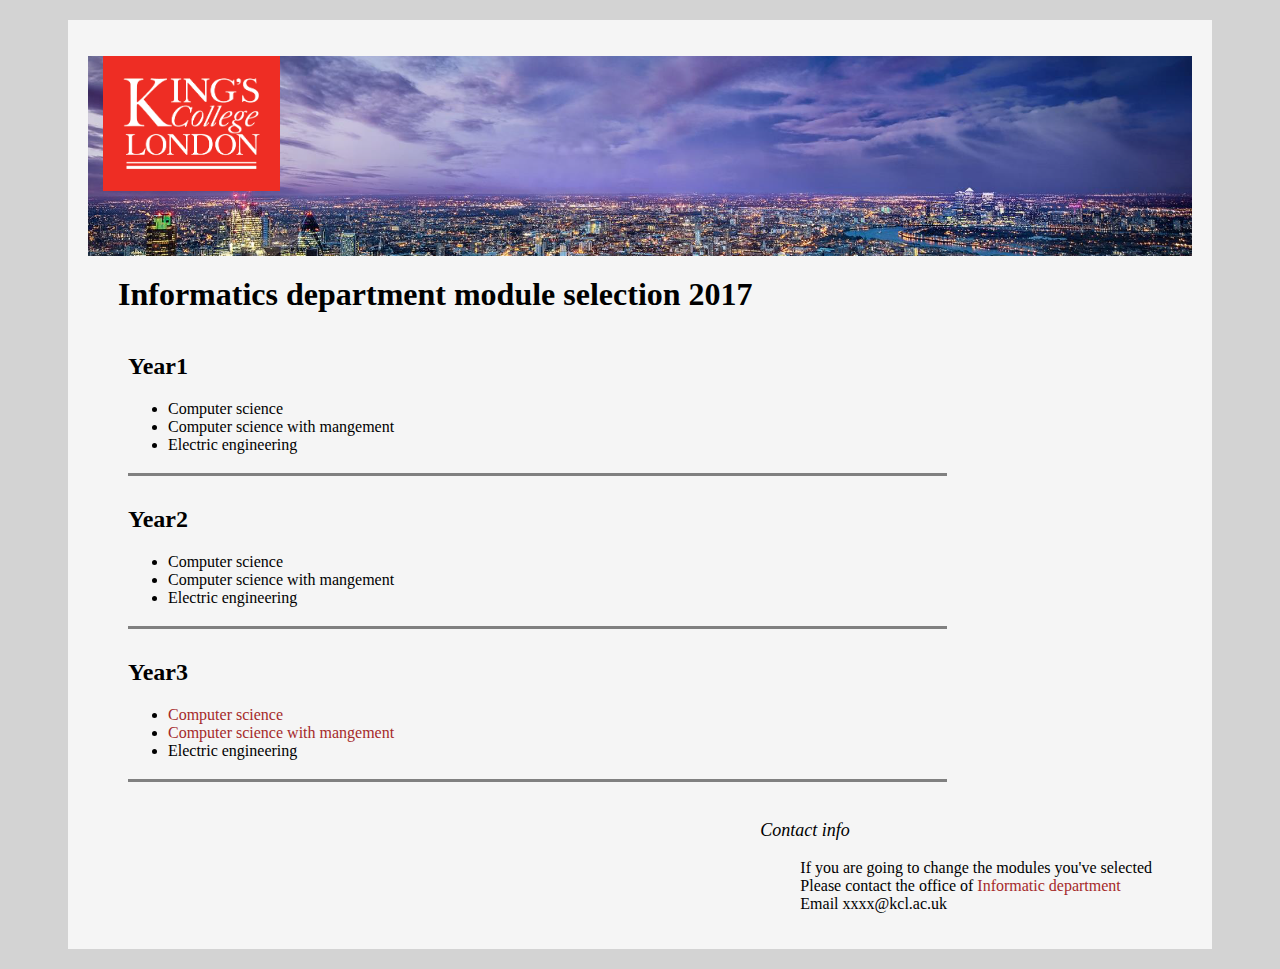
==== homePage.html @ aaef407c "basic html structure" ====
<!DOCTYPE html>
<html lang="en">

	<head>
		<meta charset="UTF-8">
		<title>Module Selection</title>
		<link href="css/homePage.css" rel="stylesheet" type="text/css" />
	</head>

	<body>
		<div class="pageContainer">
		<header>
			<div class="logoBar">
				<p><img class="KclLogo" src="img/KCLRed.gif"></p>
			</div>
			<h1>Informatics department module selection 2017</h1>
		</header>
		<article>
			<div class="contentContainer">
				<div id="Year1">
					<h2>Year1</h2>
					<ul>
						<li>Computer science</li>
						<li>Computer science with mangement</li>
						<li>Electric engineering</li>
					</ul>
				</div>
				<div id="Year2">
					<h2>Year2</h2>
					<ul>
						<li>Computer science</li>
						<li>Computer science with mangement</li>
						<li>Electric engineering</li>
					</ul>
				</div>
				<div id="Year3">
					<h2>Year3</h2>
					<ul>
						<li>
							<a href="modulesInfo/CS3Modules.html" title="ComputerScience">Computer science</a>
						</li>
						<li>
							<a href="modulesInfo/CSMangement3Modules.html" title="ComputerScience With Mangemment">Computer science with mangement</a>
						</li>
						<li>Electric engineering</li>
					</ul>
				</div>
			</div>
		</article>
		<footer>
			<div class="contactInfor">
			<h3>Contact info</h3>
			<blockquote><p>If you are going to change the modules you've selected</br>
				Please contact the office of
				<a href="https://www.kcl.ac.uk/nms/depts/informatics/contact/index.aspx">Informatic department</a>
				</br>
				Email xxxx@kcl.ac.uk</p>
			</blockquote>
			</div>
		</footer>
		</div>
	</body>
</html>
---- css/homePage.css ----
body{
	background-color: lightgray;
	font-family: "Times New Roman",times,serif;
	font-weight: 200;
	font-style: normal;
	font-size: 1em;
	
}

.pageContainer{
	display: flex;
	flex-direction: column;
	background-color: whitesmoke;
	margin: 20px 60px 20px 60px;
	padding: 20px;
	//border: 1px solid red;
}

.logoBar{
	margin: 0;
	width: 100%;
	height: 200px;
	background: url(../img/kclBackground.png);
	background-size: 100%;
	//border: 1px solid black;
}
.KclLogo{
	width: 16%;
	height: 12%;
	margin-left: 15px;
}

header{
	//border: 1px solid blue;
}

h1{
	margin-top: 20px;
	margin-bottom: 20px;
	margin-left: 30px;
	font-weight: 600;
	font-size: 2em;
	font-family: georgia,"Times New Roman",serif;
	//border: 1px solid red;
}

h2{
	
	
}

h3{
	font-style: oblique;
	font-size:large;
	font-weight: 300;
	//border: 1px solid red;
}

h3 p{
	
}

a{
	text-decoration: none;
	color:brown;
}

a:hover{
	text-decoration: none;
	color:orangered;
}

.contentContainer{
	display: flex;
	flex-direction: column;
	padding-left: 40px;
	padding-right: 40px;
	//border: 1px solid green;
}

#Year1,#Year2,#Year3{
	width: 80%;
	height: 120px;
	margin-bottom: 10px;
	padding-bottom: 20px;
	border-bottom: 3px solid grey;
}

.contactInfor{
	float:right;
	margin-top: 10px;
	//border: 1px solid green;
}
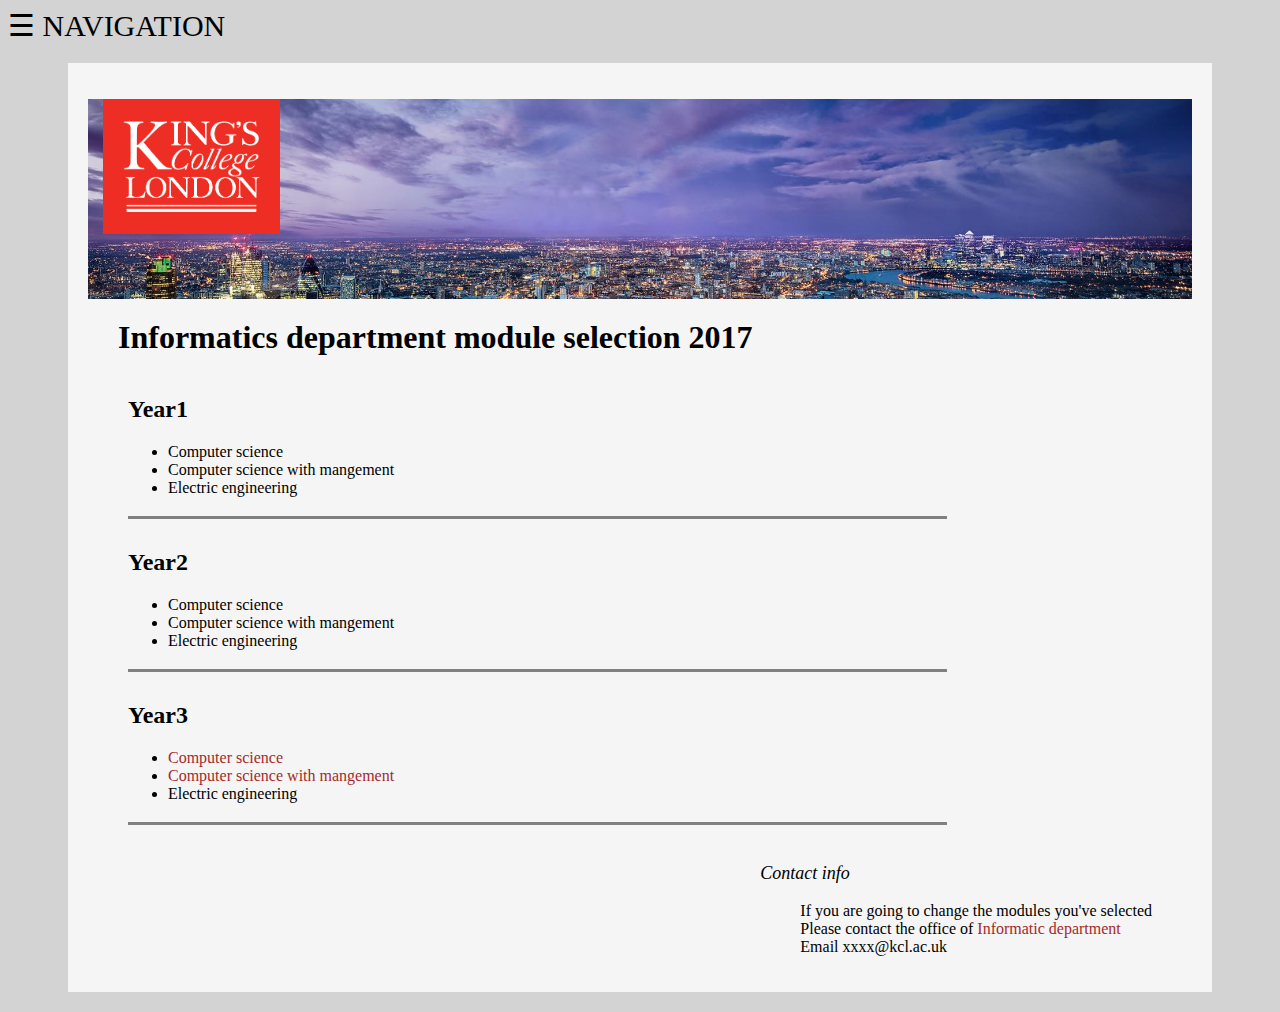
==== commit 178395c7: "minor changes" ====
--- a/homePage.html
+++ b/homePage.html
@@ -6,6 +6,20 @@
 		<title>Module Selection</title>
 		<link href="css/homePage.css" rel="stylesheet" type="text/css" />
 	</head>
+
+<span style="font-size:30px;cursor:pointer" onclick="openNav()">&#9776; NAVIGATION</span>
+
+	<div id="myNav" class="overlay">
+	  <a href="javascript:void(0)" class="closebtn" onclick="closeNav()">&times;</a>
+	  <div class="overlay-content">
+	    <a href="#">test1</a>
+	    <a href="#">test2</a>
+	    <a href="#">test3</a>
+	    <a href="#">test4</a>
+	  </div>
+	</div>
+
+
 
 	<body>
 		<div class="pageContainer">
@@ -59,5 +73,16 @@
 			</div>
 		</footer>
 		</div>
+
+		<script>
+		function openNav() {
+		    document.getElementById("myNav").style.width = "100%";
+		}
+
+		function closeNav() {
+		    document.getElementById("myNav").style.width = "0%";
+		}
+		</script>
+
 	</body>
-</html>+</html>
--- a/css/homePage.css
+++ b/css/homePage.css
@@ -5,7 +5,7 @@
 	font-weight: 200;
 	font-style: normal;
 	font-size: 1em;
-	
+
 }
 
 .pageContainer{
@@ -46,8 +46,8 @@
 }
 
 h2{
-	
-	
+
+
 }
 
 h3{
@@ -58,7 +58,7 @@
 }
 
 h3 p{
-	
+
 }
 
 a{
@@ -92,3 +92,53 @@
 	margin-top: 10px;
 	//border: 1px solid green;
 }
+
+
+.overlay {
+    height: 100%;
+    width: 0;
+    position: fixed;
+    z-index: 1;
+    top: 0;
+    left: 0;
+    background-color: rgb(0,0,0);
+    background-color: rgba(0,0,0, 0.9);
+    overflow-x: hidden;
+    transition: 0.5s;
+}
+
+.overlay-content {
+    position: relative;
+    top: 25%;
+    width: 100%;
+    text-align: center;
+    margin-top: 30px;
+}
+
+.overlay a {
+    padding: 8px;
+    text-decoration: none;
+    font-size: 36px;
+    color: #818181;
+    display: block;
+    transition: 0.3s;
+}
+
+.overlay a:hover, .overlay a:focus {
+    color: #f1f1f1;
+}
+
+.overlay .closebtn {
+    position: absolute;
+    top: 20px;
+    right: 45px;
+    font-size: 60px;
+}
+
+@media screen and (max-height: 450px) {
+  .overlay a {font-size: 20px}
+  .overlay .closebtn {
+    font-size: 40px;
+    top: 15px;
+    right: 35px;
+  }
